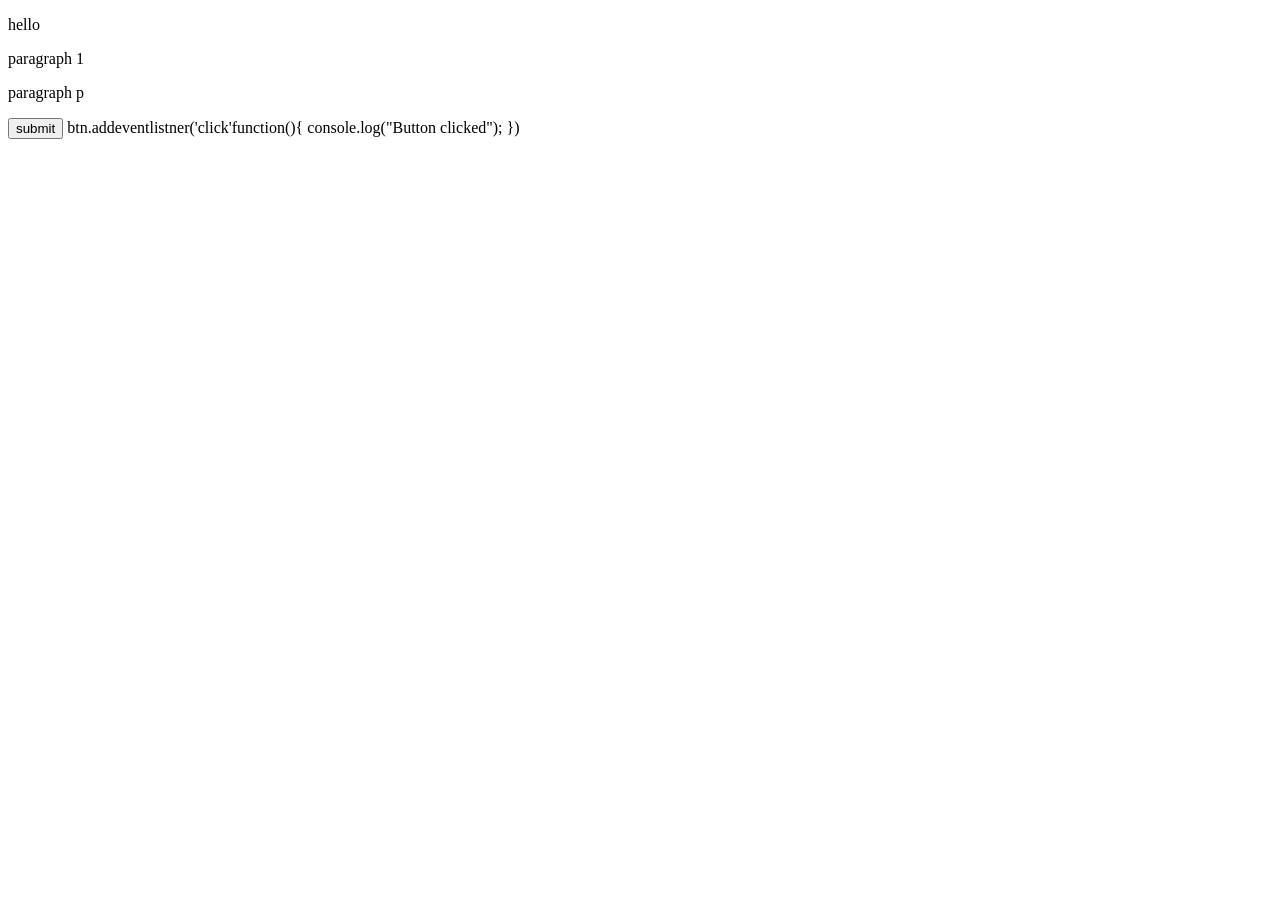
==== New folder/index.html @ a952ade6 "initial git setup" ====
<!DOCTYPE html>
<html lang="en">
<head>
    <meta charset="UTF-8">
    <meta name="viewport" content="width=device-width, initial-scale=1.0">
    <title>DOM manipulator</title>
    
</head>
<body>
    <p>hello</p>
    <div class="box">
        <p id="para">paragraph 1</p>
        <p id="para">paragraph p</p>
    </div>
    <button>submit</button>
    <script>src="gds.js"</script>
    btn.addeventlistner('click'function(){
        console.log("Button clicked");
    })
</body>
</html>
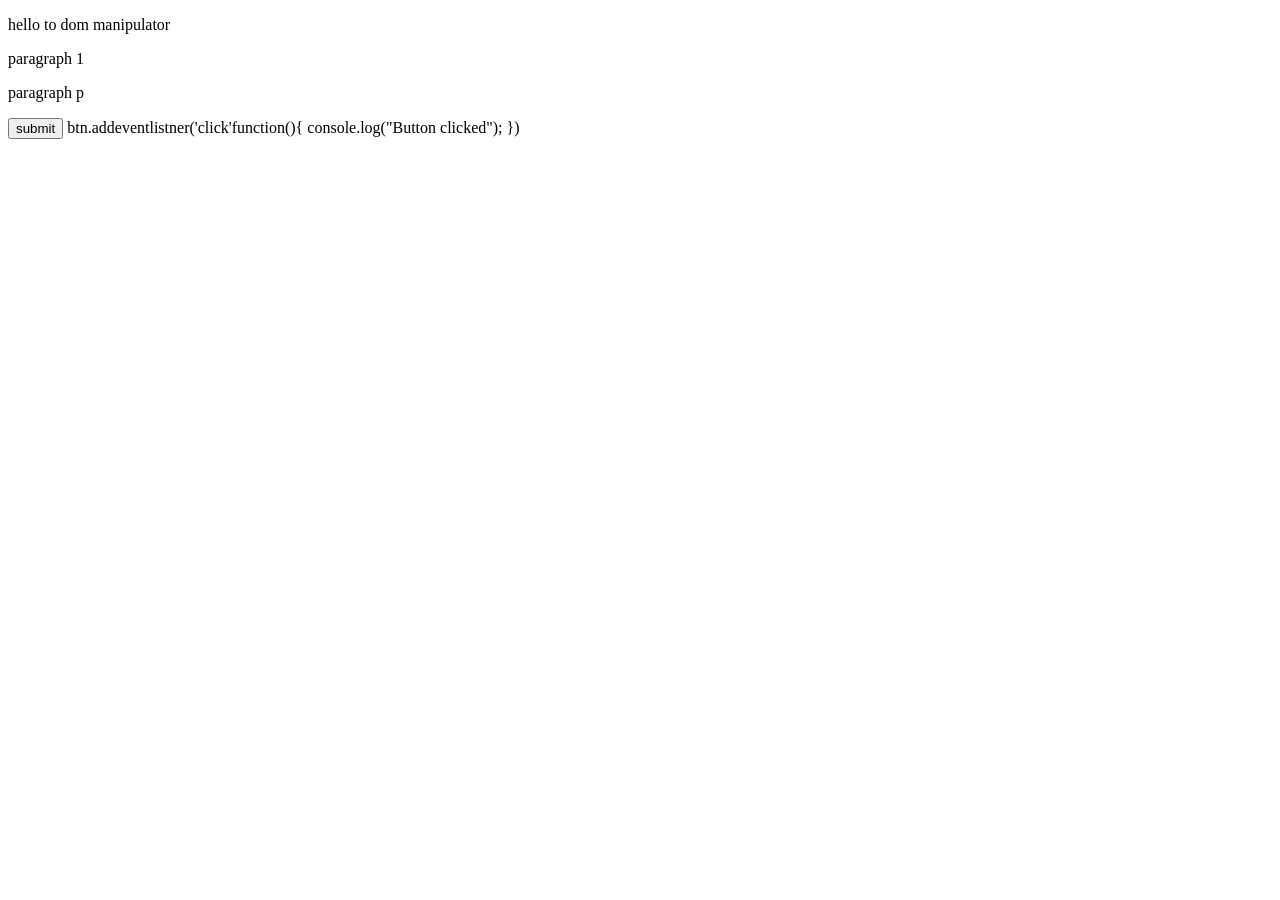
==== commit efd6eb40: "changed p element value" ====
--- a/New folder/index.html
+++ b/New folder/index.html
@@ -7,7 +7,7 @@
     
 </head>
 <body>
-    <p>hello</p>
+    <p>hello to dom manipulator</p>
     <div class="box">
         <p id="para">paragraph 1</p>
         <p id="para">paragraph p</p>
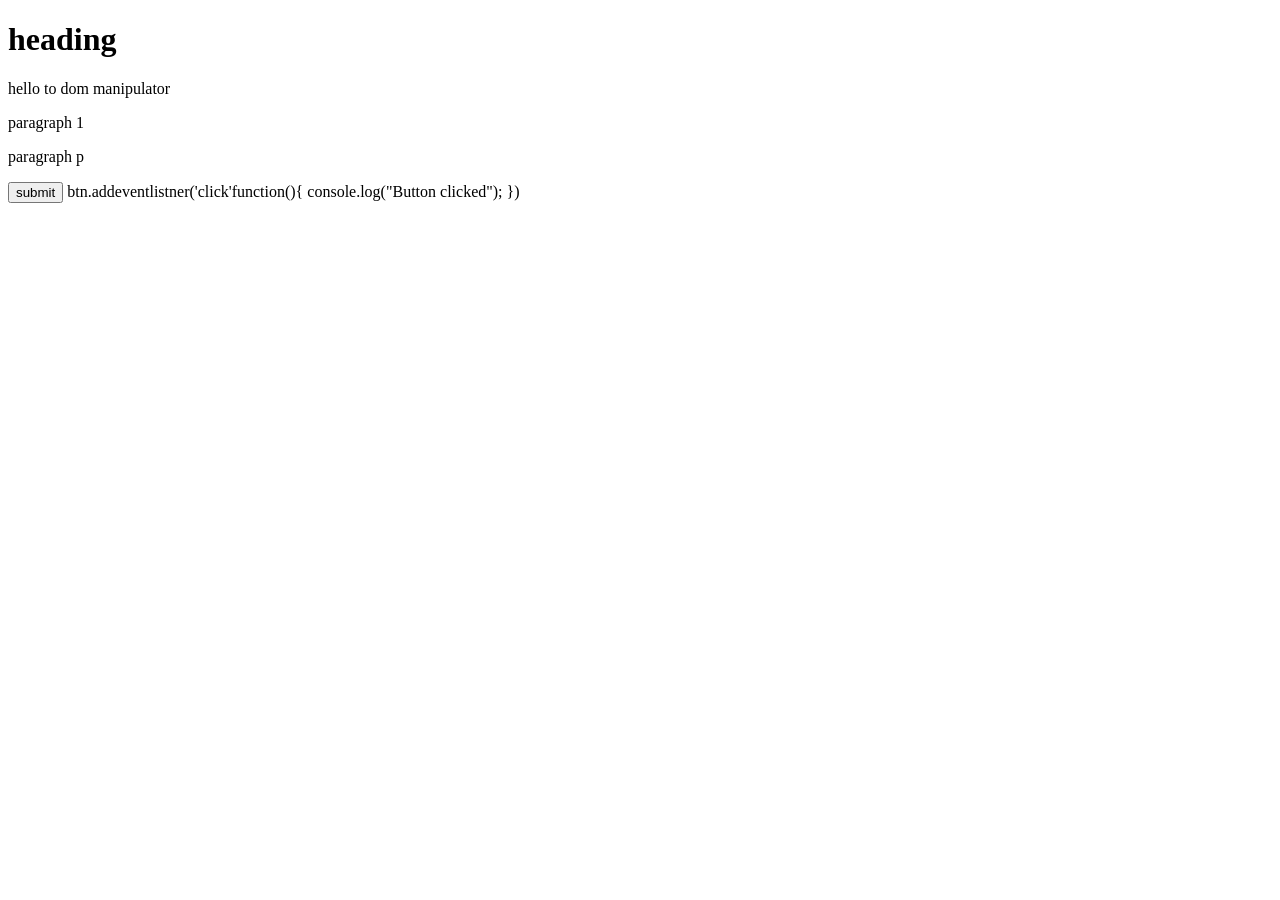
==== commit 9f8a1466: "add heading element" ====
--- a/New folder/index.html
+++ b/New folder/index.html
@@ -7,6 +7,7 @@
     
 </head>
 <body>
+    <h1>heading</h1>
     <p>hello to dom manipulator</p>
     <div class="box">
         <p id="para">paragraph 1</p>
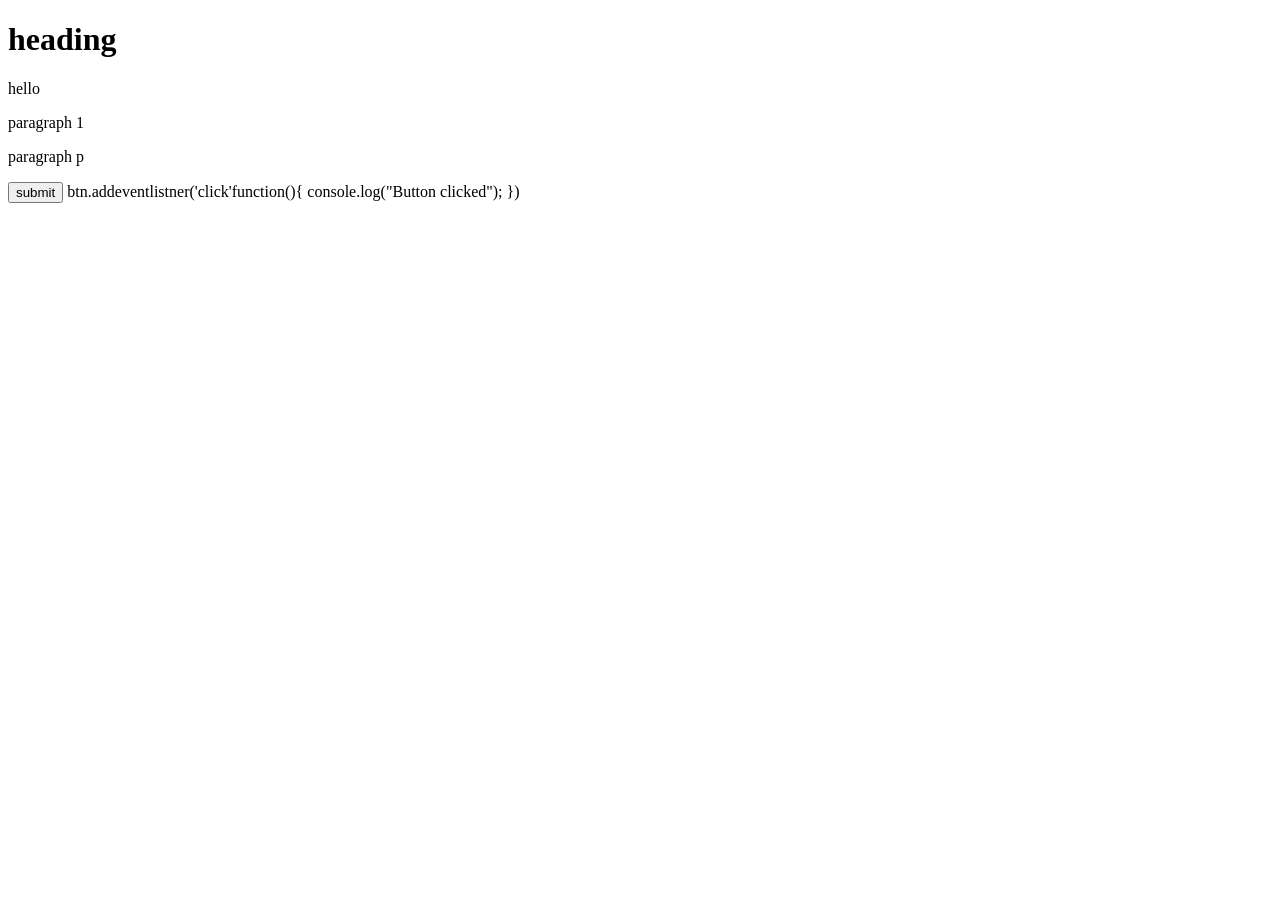
==== commit 8d5eec9c: "add heading element" ====
--- a/New folder/index.html
+++ b/New folder/index.html
@@ -8,7 +8,7 @@
 </head>
 <body>
     <h1>heading</h1>
-    <p>hello to dom manipulator</p>
+    <p>hello</p>
     <div class="box">
         <p id="para">paragraph 1</p>
         <p id="para">paragraph p</p>
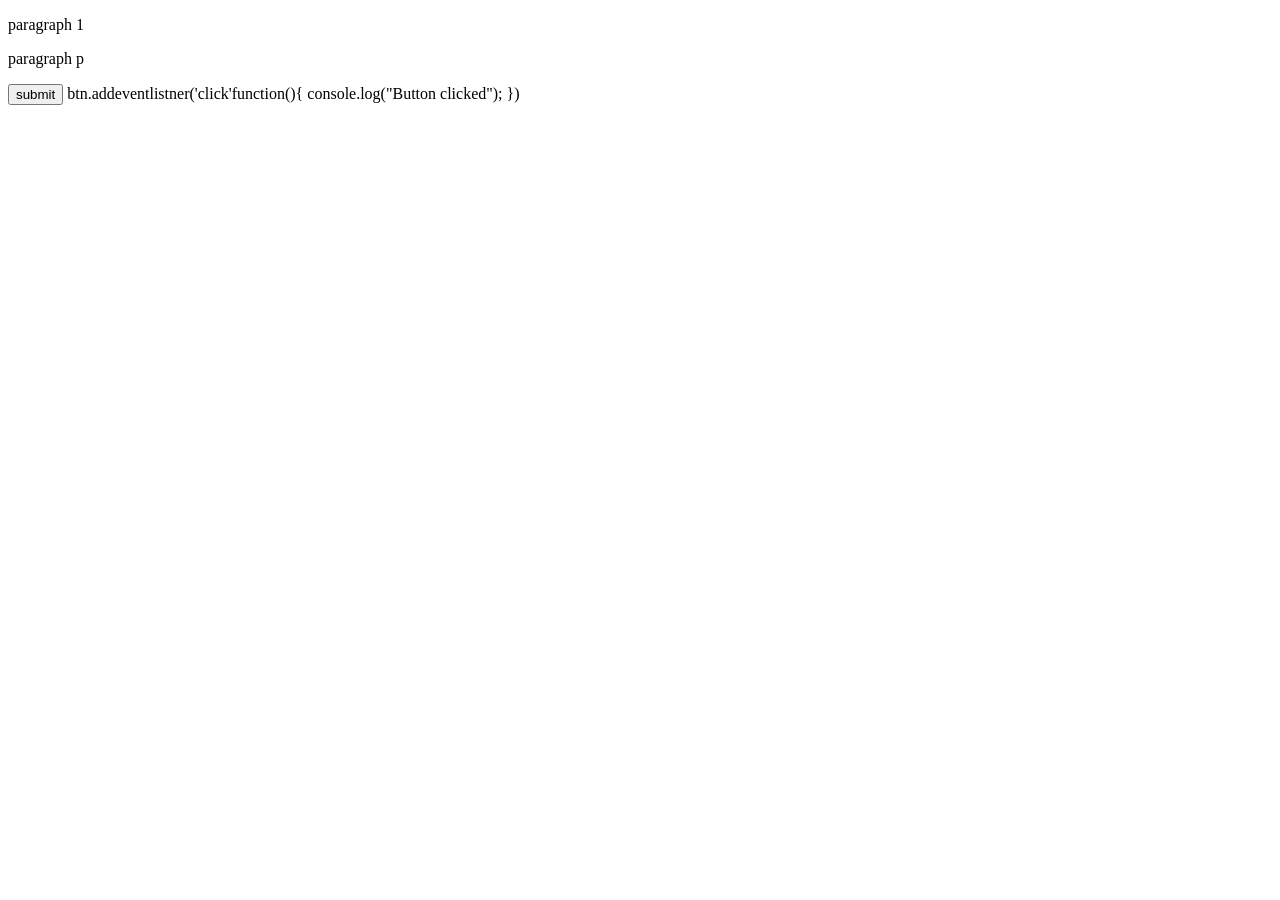
==== commit e3e1286d: "resolved html conflict" ====
--- a/New folder/index.html
+++ b/New folder/index.html
@@ -7,8 +7,6 @@
     
 </head>
 <body>
-    <h1>heading</h1>
-    <p>hello</p>
     <div class="box">
         <p id="para">paragraph 1</p>
         <p id="para">paragraph p</p>
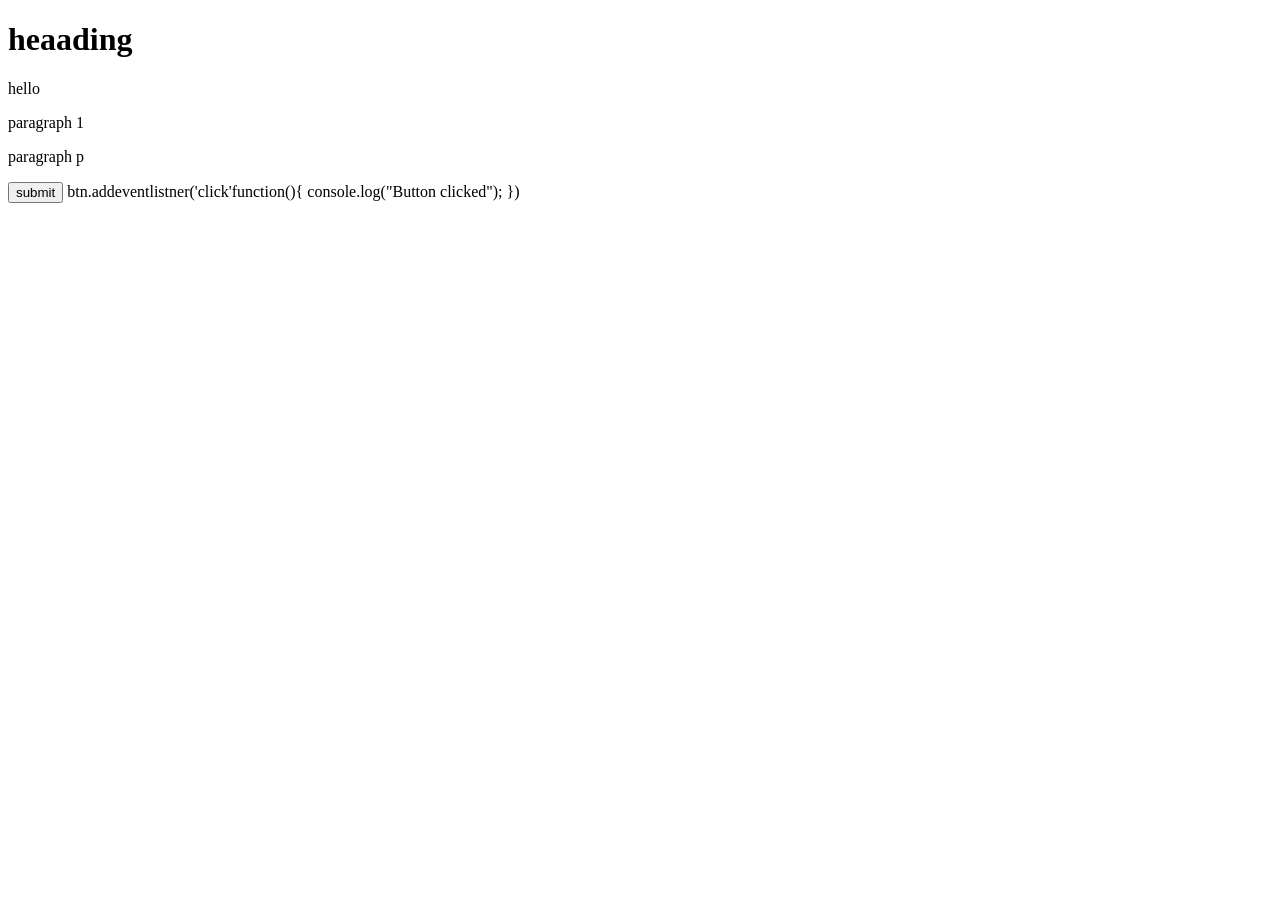
==== commit 95104f6d: "add heading element and paragraph element" ====
--- a/New folder/index.html
+++ b/New folder/index.html
@@ -7,6 +7,8 @@
     
 </head>
 <body>
+    <h1>heaading</h1>
+    <p>hello</p>
     <div class="box">
         <p id="para">paragraph 1</p>
         <p id="para">paragraph p</p>
